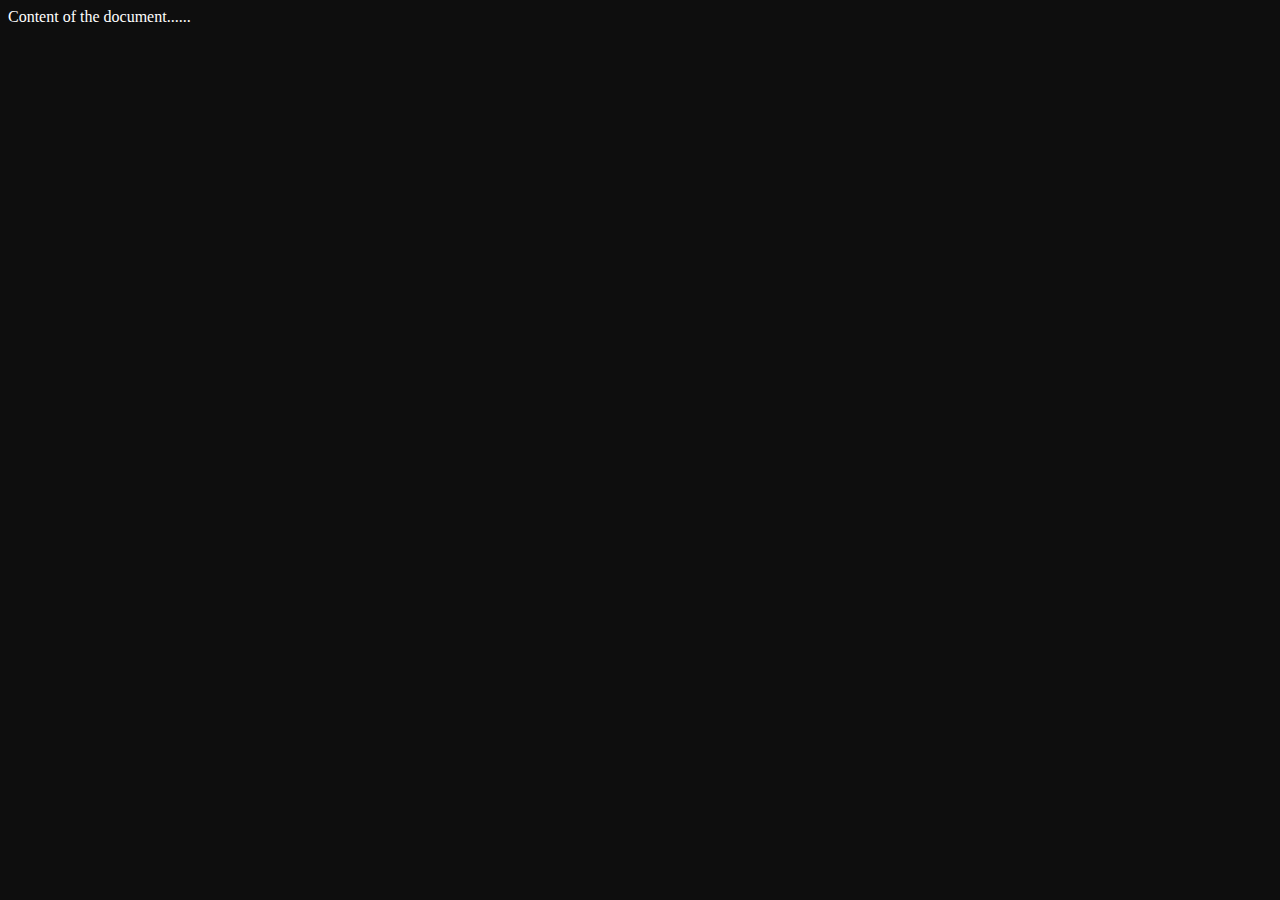
==== Veebidisain/tund3/index.html @ a2afef1c "setting up" ====
<!DOCTYPE html>
<html>
<head>
<meta charset="UTF-8">
<title>Title of the document</title>
<style>
    body {
        background: #0e0e0e;
        color: #ffffff;
    }
</style>
</head>

<body>
Content of the document......
</body>

</html>
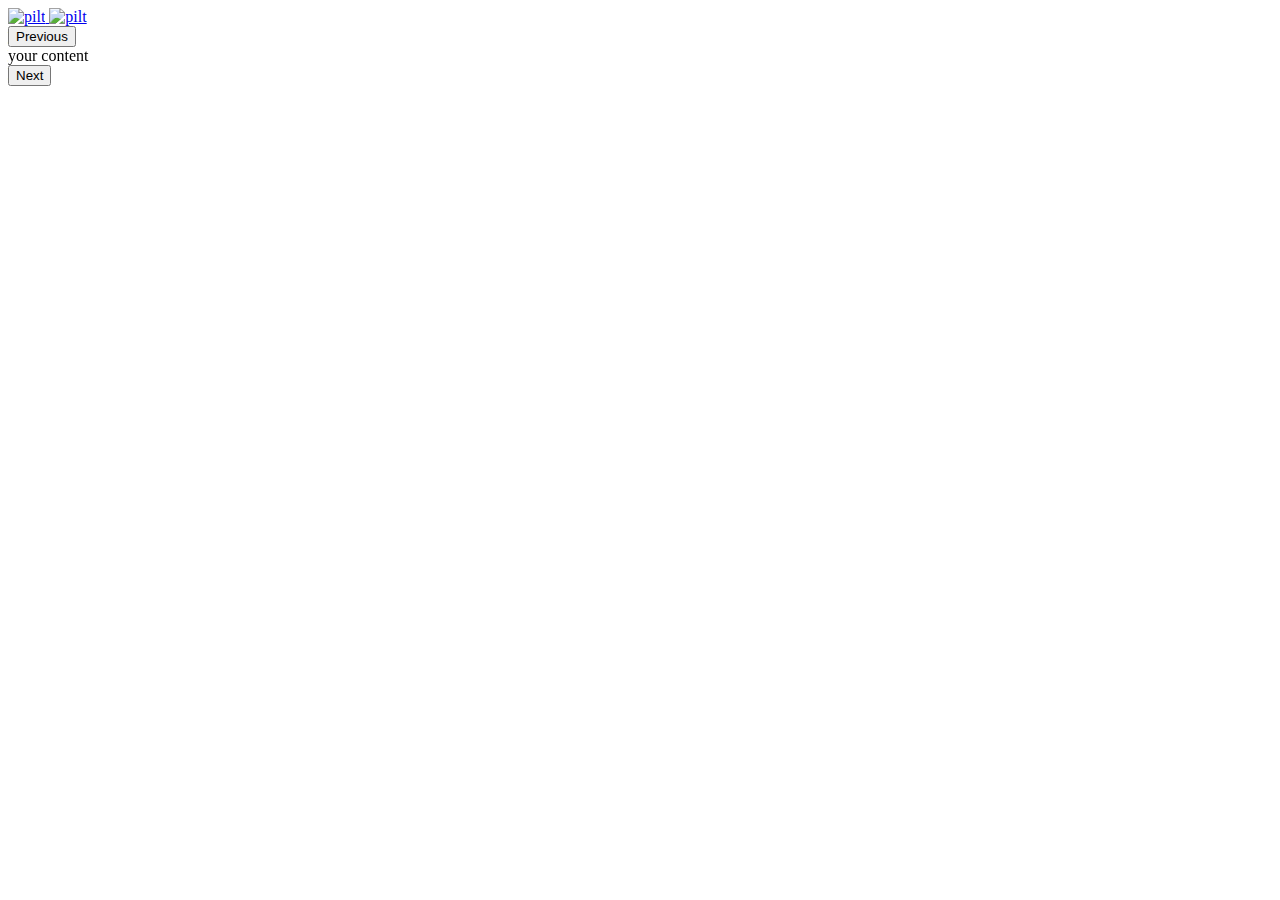
==== commit bd0d8137: "16.02 tunni lõpp" ====
--- a/Veebidisain/tund3/index.html
+++ b/Veebidisain/tund3/index.html
@@ -3,16 +3,41 @@
 <head>
 <meta charset="UTF-8">
 <title>Title of the document</title>
+<link rel="stylesheet" href="https://cdnjs.cloudflare.com/ajax/libs/fancybox/3.2.5/jquery.fancybox.min.css" />
+<link rel="stylesheet" type="text/css" href="slick/slick.css"/>
+
 <style>
-    body {
-        background: #0e0e0e;
-        color: #ffffff;
-    }
+   img {
+       width: 350px;
+   } 
 </style>
 </head>
 
 <body>
-Content of the document......
+    <a data-fancybox="gallery" href="grond.png">
+        <img src="grond.png" alt='pilt'>
+    </a>
+    <a data-fancybox="gallery" href="grond.png">
+        <img src="grond.png" alt='pilt'>
+    </a>
+
+
+    <div class="your-class">
+        <div>your content</div>
+        <div>your content</div>
+        <div>your content</div>
+    </div>
+                      
+
+
+    <script src="http://code.jquery.com/jquery-3.2.1.min.js"></script>
+    <script src="https://cdnjs.cloudflare.com/ajax/libs/fancybox/3.2.5/jquery.fancybox.min.js"></script>
+    <script type="text/javascript" src="slick/slick.min.js"></script>
+    <script>
+        $(document).ready(function(){
+            $('.your-class').slick();
+        });
+              </script>
 </body>
 
 </html>